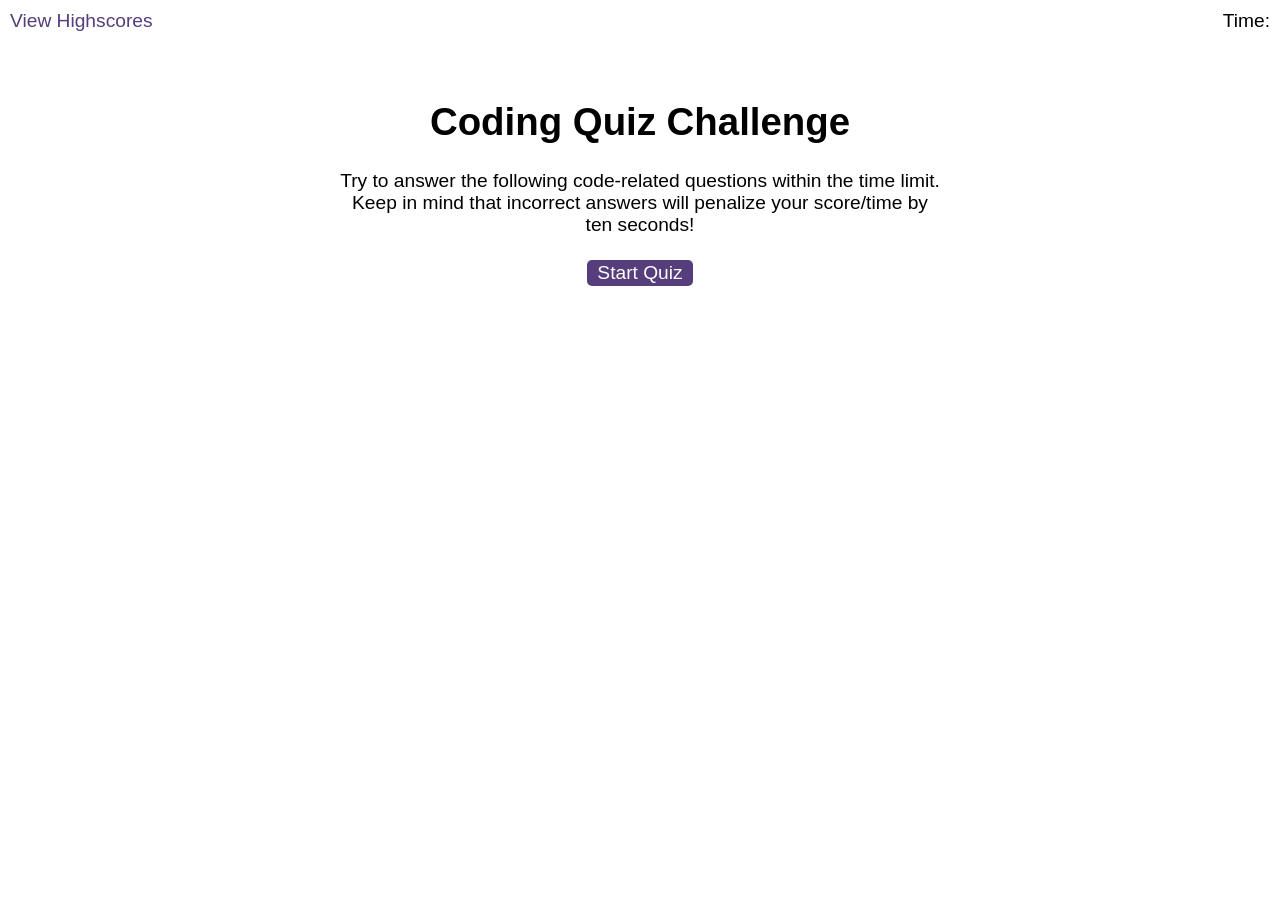
==== index.html @ ce30c181 "Had to copy and paste files from a different repo due to an issue merging" ====
<!DOCTYPE html>
<html lang="en-gb">
  <head>
    <meta charset="UTF-8" />
    <meta name="viewport" content="width=device-width, initial-scale=1.0" />
    <meta http-equiv="X-UA-Compatible" content="ie=edge" />
    <title>Coding Quiz</title>

    <link rel="stylesheet" href="./assets/css/styles.css" />
  </head>

  <body>
    <div class="scores"><a href="highscores.html">View Highscores</a></div>

    <div class="timer">Time: <span id="time"></span></div>

    <div class="wrapper">
      <div id="start-screen" class="start">
        <h1>Coding Quiz Challenge</h1>
        <p>
          Try to answer the following code-related questions within the time
          limit. Keep in mind that incorrect answers will penalize your
          score/time by ten seconds!
        </p>
        <button id="start">Start Quiz</button>
      </div>

      <div id="questions" class="hide">
        <h2 id="question-title"></h2>
        <div id="choices" class="choices"></div>
      </div>

      <div id="end-screen" class="hide">
        <h2>All done!</h2>
        <p>Your final score is <span id="final-score"></span>.</p>
        <p>
          Enter initials: <input type="text" id="initials" max="3" />
          <button id="submit">Submit</button>
        </p>
      </div>

      <div id="feedback" class="feedback hide"></div>
    </div>

    <script src="./assets/js/questions.js"></script>
    <script src="./assets/js/logic.js"></script>
  </body>
</html>
---- assets/css/styles.css ----
body {
  font-family: Arial;
  font-size: 120%;
}

a {
  color: #563d7c;
  text-decoration: none;
  transition: color 0.1s;
}

a:hover {
  color: #8570a5;
}

button {
  display: inline-block;
  margin: 5px;
  cursor: pointer;
  font-size: 100%;
  background-color: #563d7c;
  border-radius: 5px;
  padding: 2px 10px;
  color: white;
  border: 0;
  transition: background-color 0.1s;
}

button:hover {
  background-color: #8570a5;
}

.choices button {
  display: block;
}

input[type="text"] {
  font-size: 100%;
}

ol {
  padding-left: 0px;
  max-height: 400px;
  overflow: auto;
}

li {
  padding: 5px;
  list-style: decimal inside none;
}

li:nth-child(odd) {
  background-color: #f3edfc;
}

.wrapper {
  margin: 100px auto 0 auto;
  max-width: 600px;
}

.hide {
  display: none;
}

.start {
  text-align: center;
}

.scores {
  position: absolute;
  top: 10px;
  left: 10px;
}

.feedback {
  font-style: italic;
  font-size: 120%;
  margin-top: 20px;
  padding-top: 10px;
  color: gray;
  border-top: 2px solid #ccc;
}

.timer {
  position: absolute;
  top: 10px;
  right: 10px;
}

/* Added CSS style */
#question-title {
  margin: auto;
  text-align: center;
}
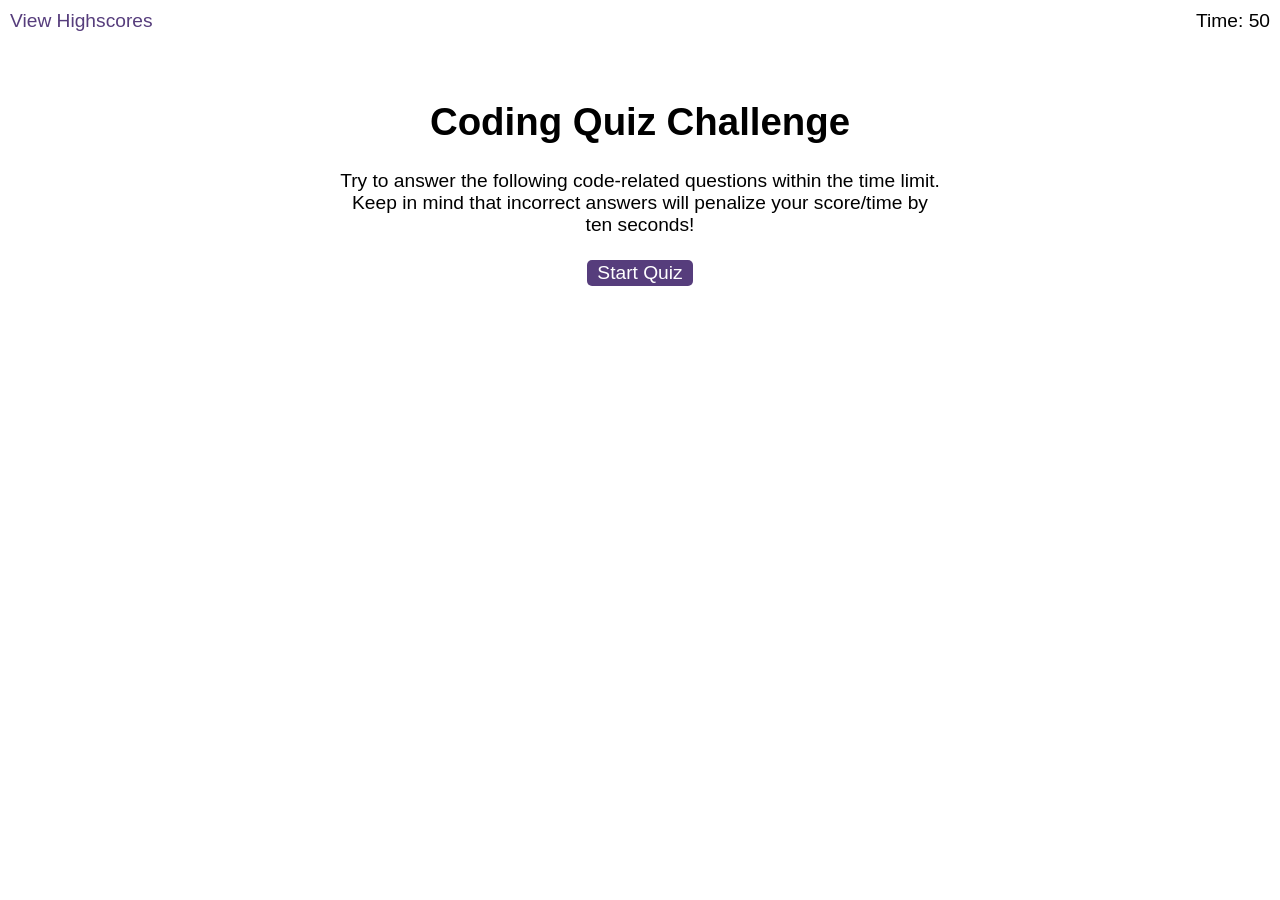
==== commit 44cd9366: "adjusted path to js files" ====
--- a/index.html
+++ b/index.html
@@ -42,7 +42,7 @@
       <div id="feedback" class="feedback hide"></div>
     </div>
 
-    <script src="./assets/js/questions.js"></script>
-    <script src="./assets/js/logic.js"></script>
+    <script src="./assets/JS/questions.js"></script>
+    <script src="./assets/JS/logic.js"></script>
   </body>
 </html>
